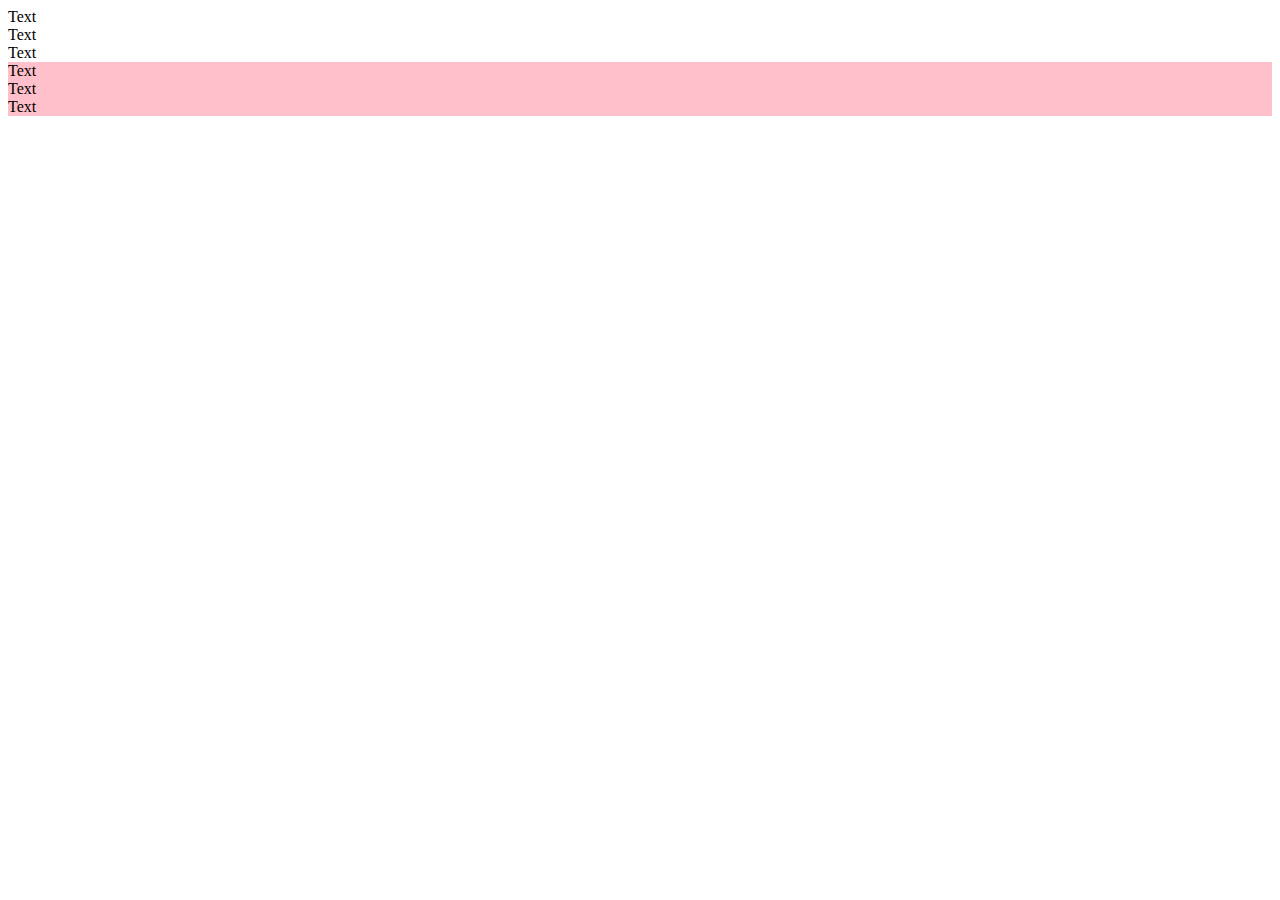
==== Projects/Responsive/index.html @ cb2c17db "dafdas:" ====
<!DOCTYPE html>
<html lang="en">
<head>
    <meta charset="UTF-8">
    <meta http-equiv="X-UA-Compatible" content="IE=edge">
    <meta name="viewport" content="width=device-width, initial-scale=1.0">
    <link rel="stylesheet" href="style.css">
    <title>Document</title>
</head>
<body>
    <div class="container1">
         <div>Text</div> 
         <div>Text</div> 
         <div>Text</div> 
    </div>
    <div class="container2">
        <div>Text</div> 
        <div>Text</div> 
        <div>Text</div> 
   </div>


</body>
</html>
---- Projects/Responsive/style.css ----
.container{ 
    width:100%; 
    height: 100px;
    background-color: black;
    position: relative;
 } 
/* span{ 
    background-color: green;
    display:inline-block;
    position:absolute;
    top: 45%;
    left: 50%;
 }  */



.container1 + div{
     background-color: pink;
 }
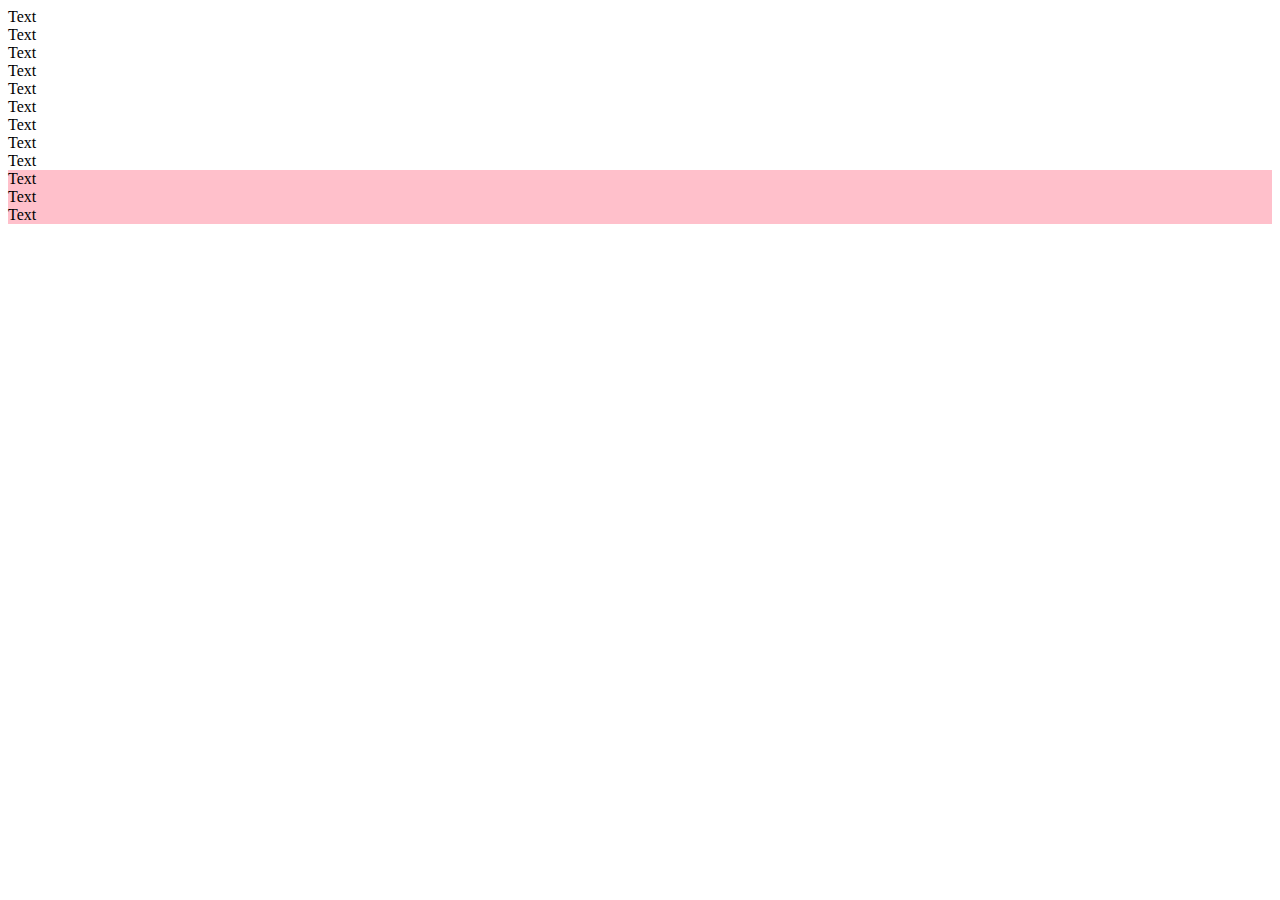
==== commit a36412a8: "added some texts" ====
--- a/Projects/Responsive/index.html
+++ b/Projects/Responsive/index.html
@@ -12,6 +12,14 @@
          <div>Text</div> 
          <div>Text</div> 
          <div>Text</div> 
+         <div>Text</div> 
+         <div>Text</div> 
+         <div>Text</div> 
+         <div>Text</div> 
+         <div>Text</div> 
+
+         <div>Text</div> 
+            
     </div>
     <div class="container2">
         <div>Text</div> 
